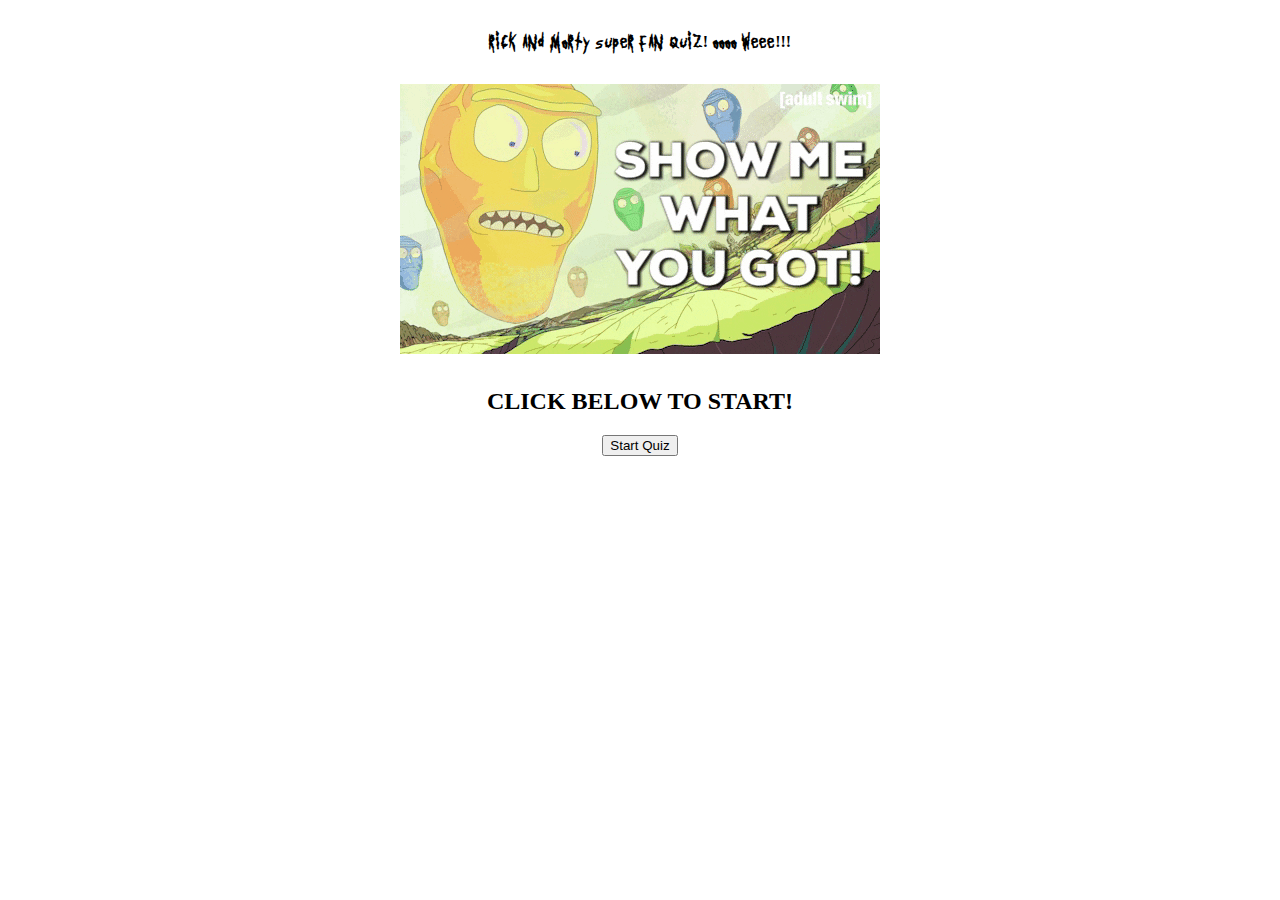
==== wireframe.html @ 6b5f44b2 "began building out functionality" ====
<!DOCTYPE html>
<html lang="en">
<head>
    <link href="app.css" rel="stylesheet" type="text/css">
    <meta charset="UTF-8">
    <meta name="viewport" content="width=device-width, initial-scale=1.0">
    <title>Document</title>
    <style>
        @font-face { font-family: get_schwifty; src: url('get_schwifty.ttf'); } 
        h1 {
           font-family: get_schwifty
        }
      </style>
</head>

<body> 

    <header>
        <h1>Rick and Morty Super Fan Quiz! OOOO WEEE!!!</h1>
        
    </header>
    


    <main>
        <!-- WELCOME PAGE -->
        
            <img src="images/showme.gif" alt="SHOW ME WHAT YOU GOT!">
            <h2>CLICK BELOW TO START!</h2>
            <div>
                <button class="button" id="start">Start Quiz</button> 
            </div>
        

           
        

        <!-- QUESTION PAGE -->
        <!-- <main>
            <div>
                <h2>Question #</h2>
                <p>Question Text</p>
                <form>
                    <input type="radio" name="a" id="ab">
                    <label for=></label>
                </form>
            </div>
            <div>
                <button class="button" id="submit">Submit</button>
            </div>
        </main> -->

        <!-- *Wrong* Answer Template -->
        <!-- <main>
            <h2>Wrong answer, broh!</h2>
            <img src="images/donthate.gif" alt="Don't hate the player, hate the game, son!">
            <div>
                <button class="button" id="nextQ">Continue</button>
            </div>
        </main> -->

        <!-- *Correct* Answer Template -->
        <!-- <main>
            <h2>Ahhh, yeaaahhhh. Get Schwifty!</h2>
            <img src="images/schwifty.gif" alt="I'm Mr. Bulldops!">
            <h3 id="totalScore"></h3>
            <div>
                <button class="button" id="nextQ">Continue</button>
            </div>
        </main> -->
            



        <!-- RESULTS PAGE TEMPLATE -->
        <!-- <main>
            <h2 id="totalScore">Total Score</h2>
            <img src="images/finaldance.gif">
            <div>
                <button class="button" id="retryQuiz">Retry</button>
            </div>
        </main> -->


       




    </main>



   
    <script src="https://code.jquery.com/jquery-3.4.1.slim.js" crossorigin="anonymous"></script>
    <script src="app.js"></script>
</body>
</html>
---- app.css ----
/* Your styles should be mobile-first and responsive */

/** 
  * If you are unclear on how to utilize a mobile-first, responsive technique to write your CSS, here is an example: 
  *
  * https://github.com/andreacardybailey/responsive_example/blob/master/styles/responsive-base.css 
  *
*/

@font-face { font-family: get_schwifty; src: url('get_schwifty.ttf'); } 

h1{
  font-family: get_schwifty;
}

body {
  width: 90%;
  display: flex;
  flex-direction: column;
  margin: 0 auto 0 auto;
  text-align: center;
  padding: 10px;
}

img, div, header {
  max-width: 100%;
  font-size: 50%;
  margin: 10px 10px 10px 10px;
  align-items: center;
  justify-content: center;
}
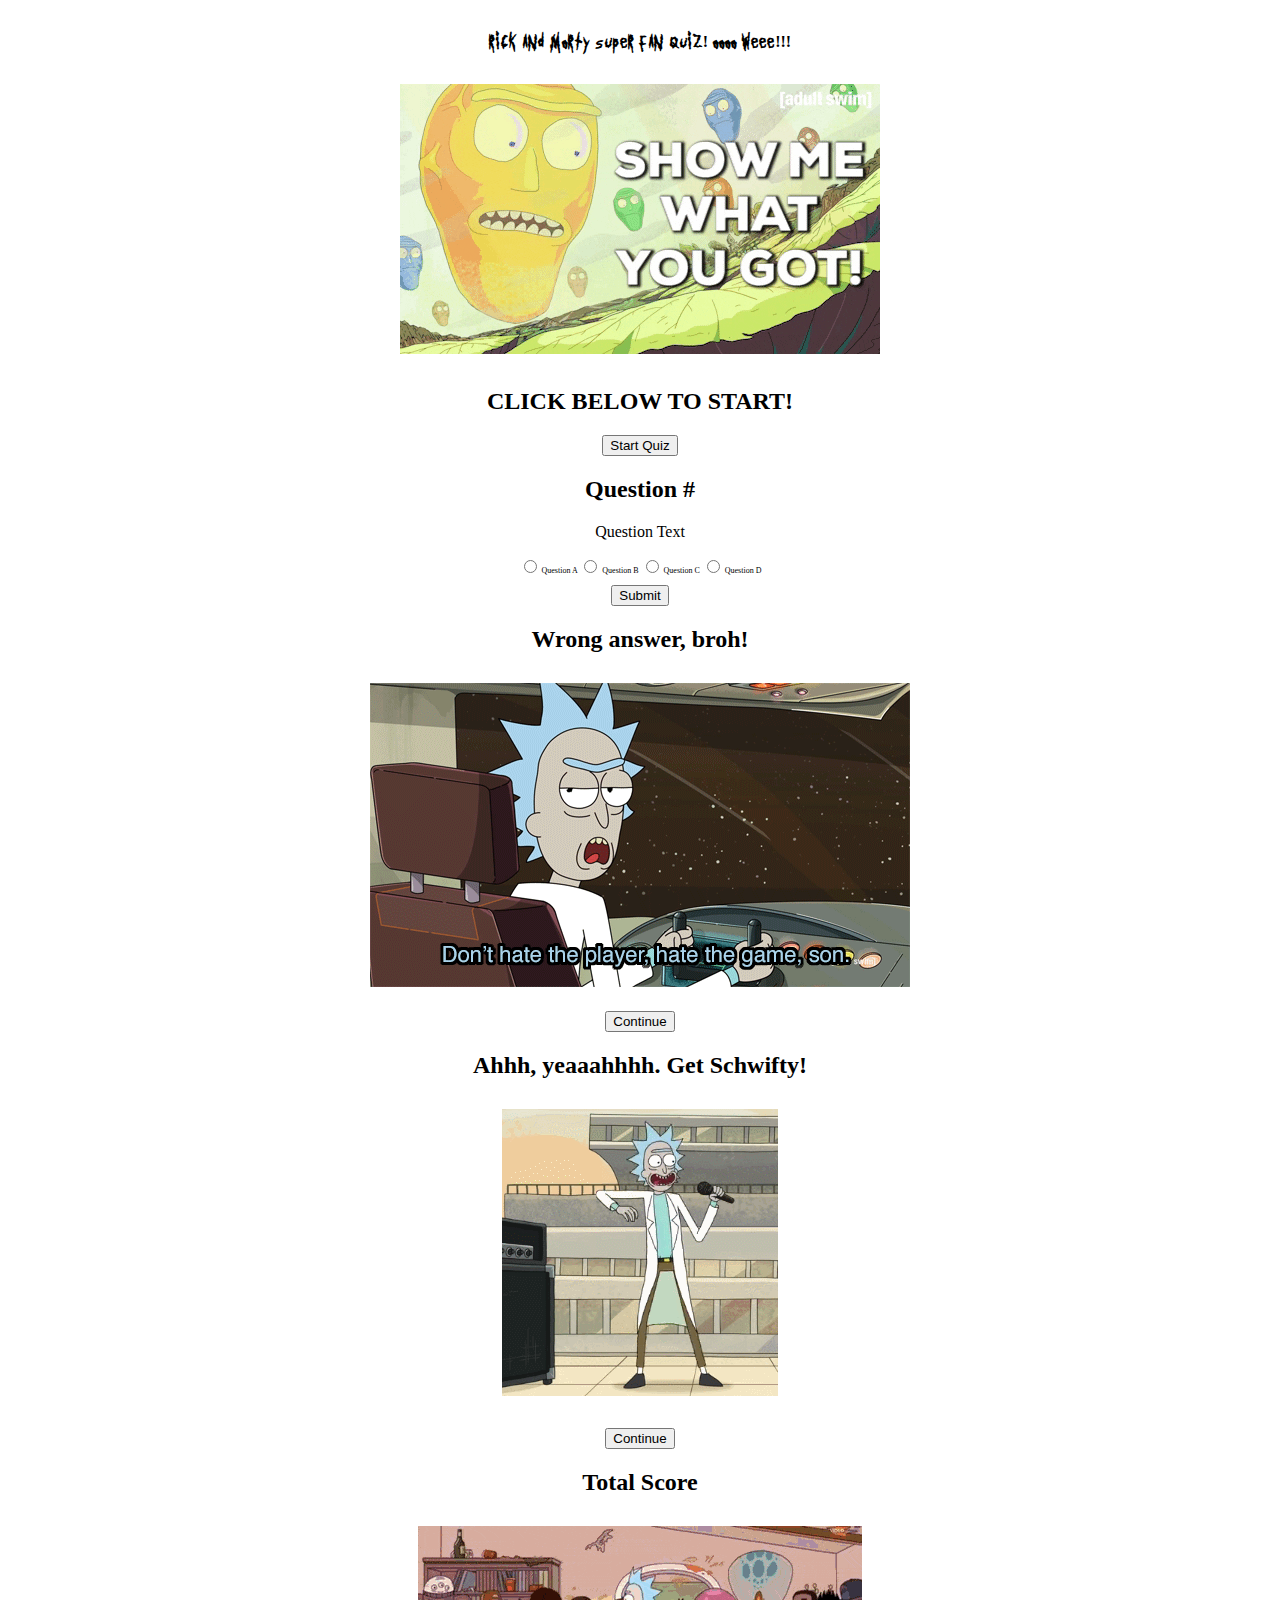
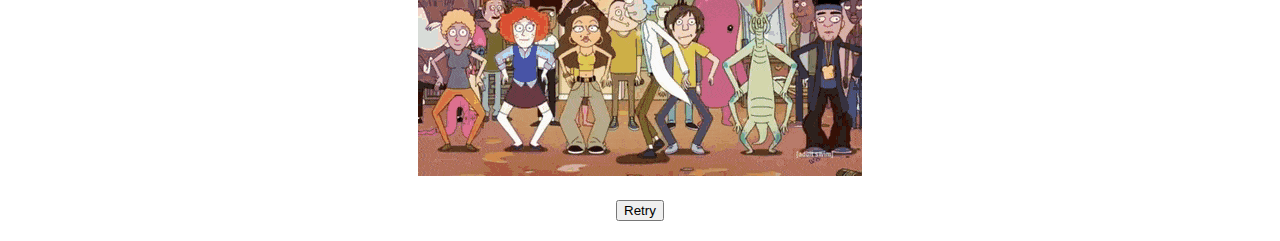
==== commit 194fb135: "updated wireframe" ====
--- a/wireframe.html
+++ b/wireframe.html
@@ -36,50 +36,49 @@
         
 
         <!-- QUESTION PAGE -->
-        <!-- <main>
+            
+            <h2>Question #</h2>
+            <p>Question Text</p>
             <div>
-                <h2>Question #</h2>
-                <p>Question Text</p>
                 <form>
                     <input type="radio" name="a" id="ab">
-                    <label for=></label>
+                    <label for=>Question A</label>
+                    <input type="radio" name="a" id="ab">
+                    <label for=>Question B</label>
+                    <input type="radio" name="a" id="ab">
+                    <label for=>Question C</label>
+                    <input type="radio" name="a" id="ab">
+                    <label for=>Question D</label>
                 </form>
             </div>
             <div>
                 <button class="button" id="submit">Submit</button>
             </div>
-        </main> -->
 
         <!-- *Wrong* Answer Template -->
-        <!-- <main>
             <h2>Wrong answer, broh!</h2>
             <img src="images/donthate.gif" alt="Don't hate the player, hate the game, son!">
             <div>
                 <button class="button" id="nextQ">Continue</button>
             </div>
-        </main> -->
 
         <!-- *Correct* Answer Template -->
-        <!-- <main>
             <h2>Ahhh, yeaaahhhh. Get Schwifty!</h2>
             <img src="images/schwifty.gif" alt="I'm Mr. Bulldops!">
             <h3 id="totalScore"></h3>
             <div>
                 <button class="button" id="nextQ">Continue</button>
             </div>
-        </main> -->
             
 
 
 
         <!-- RESULTS PAGE TEMPLATE -->
-        <!-- <main>
             <h2 id="totalScore">Total Score</h2>
             <img src="images/finaldance.gif">
             <div>
                 <button class="button" id="retryQuiz">Retry</button>
             </div>
-        </main> -->
 
 
        
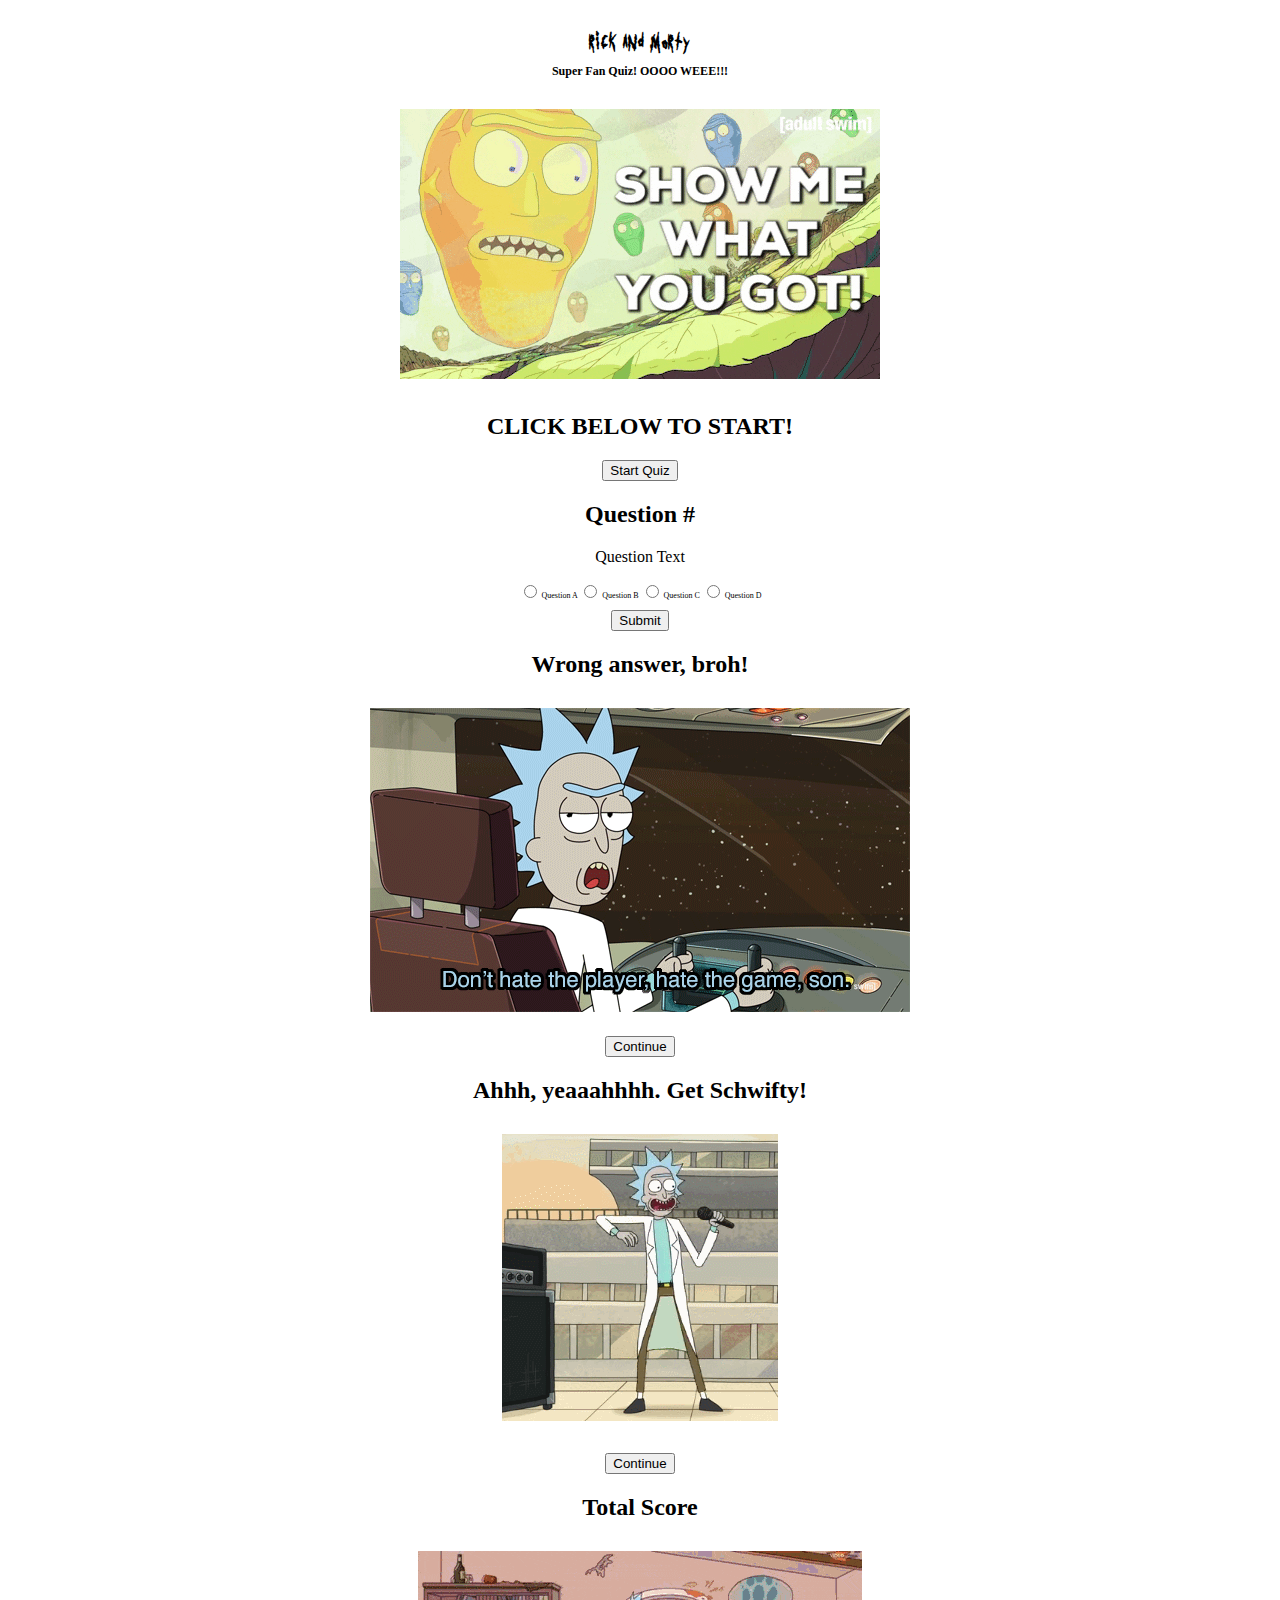
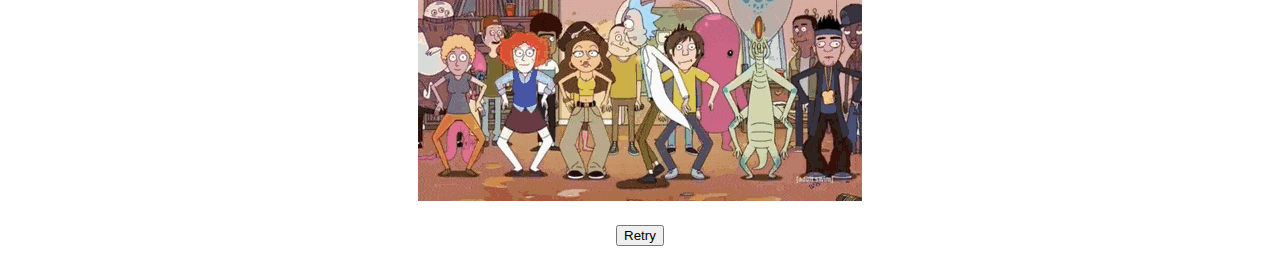
==== commit bf9857cd: "for real this time tho" ====
--- a/wireframe.html
+++ b/wireframe.html
@@ -16,7 +16,8 @@
 <body> 
 
     <header>
-        <h1>Rick and Morty Super Fan Quiz! OOOO WEEE!!!</h1>
+        <h1>Rick and Morty</h1>
+        <h2>Super Fan Quiz! OOOO WEEE!!!</h2>
         
     </header>
     
--- a/app.css
+++ b/app.css
@@ -9,9 +9,12 @@
 
 @font-face { font-family: get_schwifty; src: url('get_schwifty.ttf'); } 
 
-h1{
+
+header h1{
   font-family: get_schwifty;
 }
+
+
 
 body {
   width: 90%;
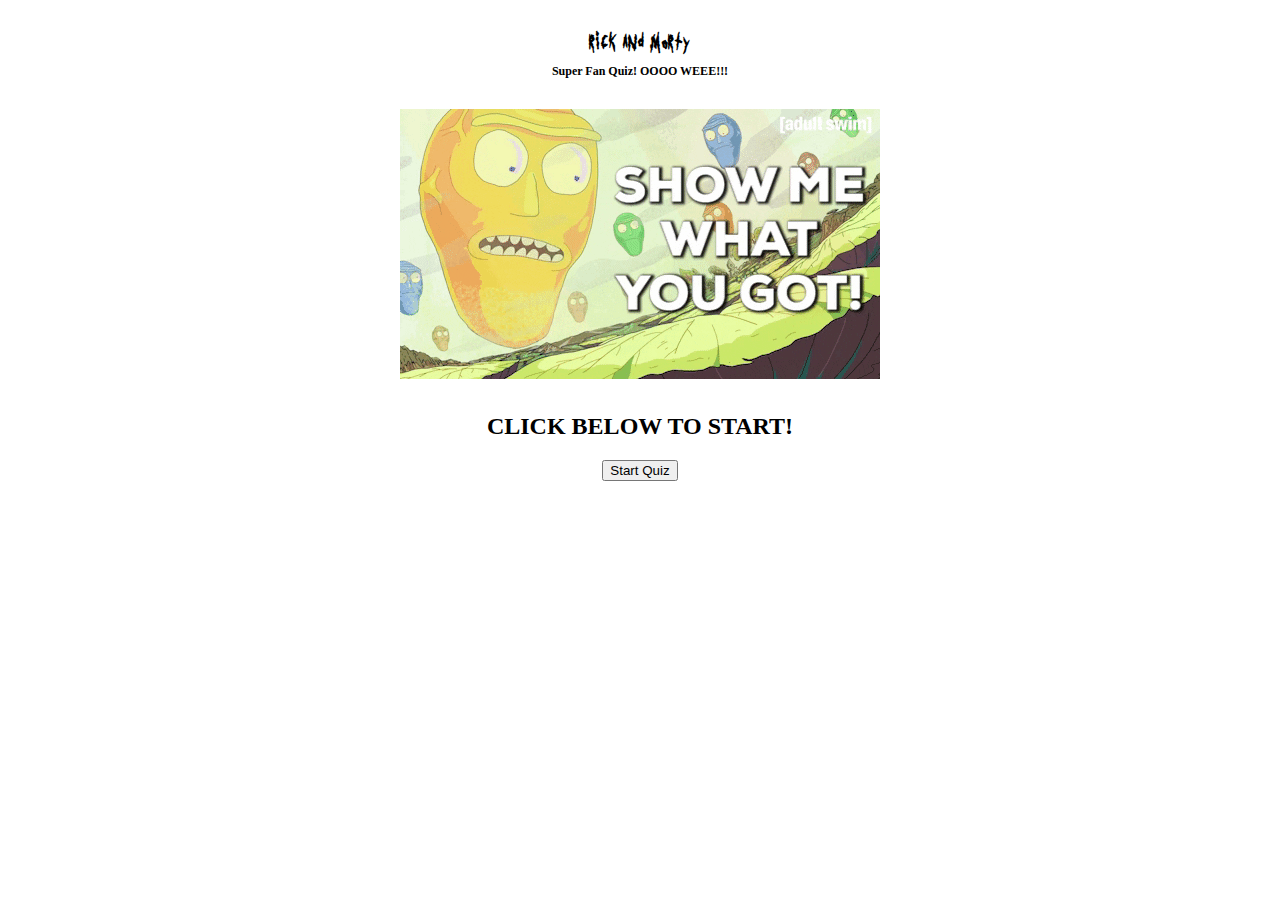
==== commit 59617c0f: "adding functionality - halfway done" ====
--- a/wireframe.html
+++ b/wireframe.html
@@ -53,12 +53,13 @@
                 </form>
             </div>
             <div>
-                <button class="button" id="submit">Submit</button>
+                <button class="button" id="submit" type="submit">Submit</button>
             </div>
 
         <!-- *Wrong* Answer Template -->
             <h2>Wrong answer, broh!</h2>
             <img src="images/donthate.gif" alt="Don't hate the player, hate the game, son!">
+            <h3 id="totalScore">Score so far</h3>
             <div>
                 <button class="button" id="nextQ">Continue</button>
             </div>
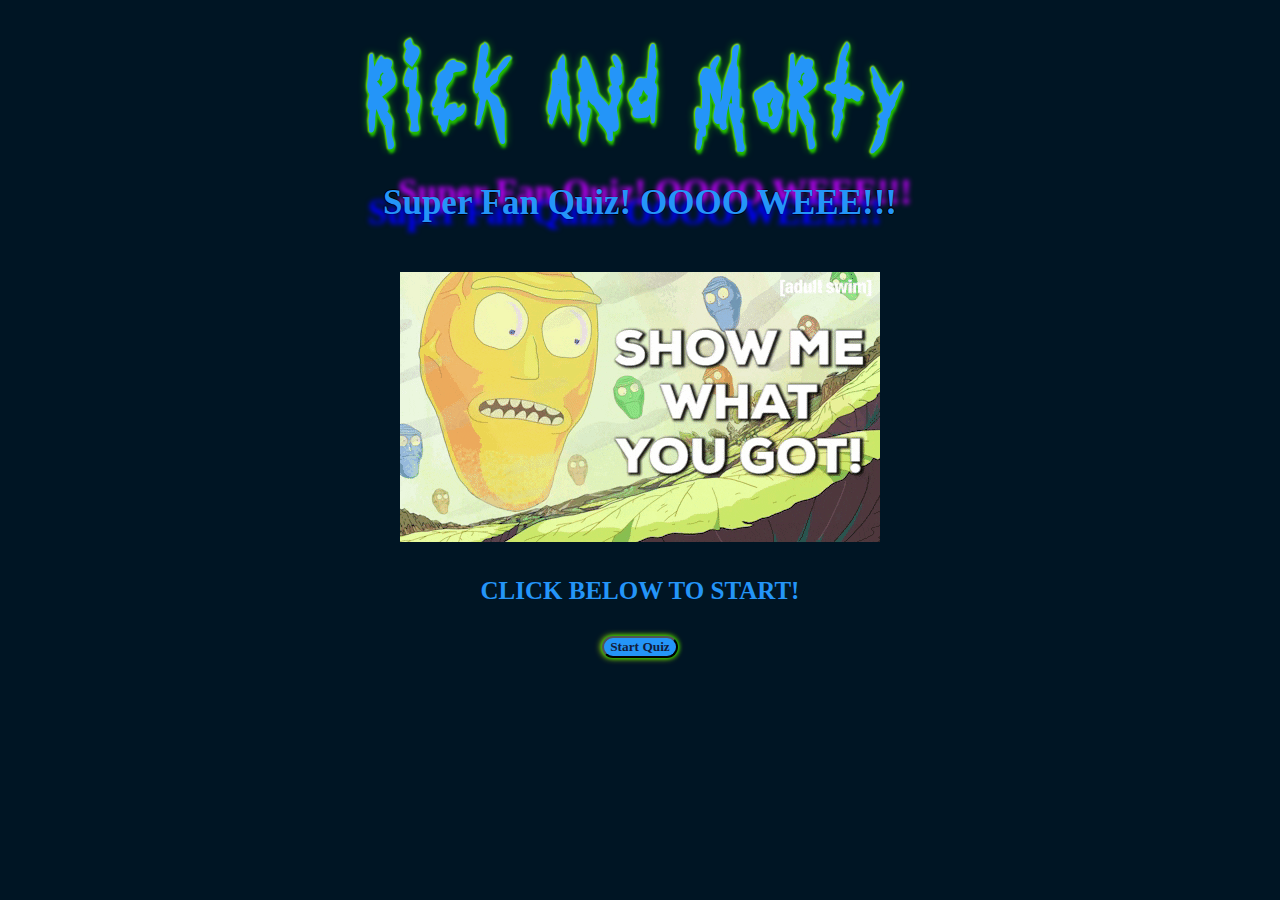
==== commit 3428ac40: "adding a touch of STYLE" ====
--- a/wireframe.html
+++ b/wireframe.html
@@ -2,9 +2,12 @@
 <html lang="en">
 <head>
     <link href="app.css" rel="stylesheet" type="text/css">
+    <link href="smallscreen.css" rel="stylesheet" type="text/css">
+    <link href="widescreen.css" rel="stylesheet" type="text/css">
     <meta charset="UTF-8">
     <meta name="viewport" content="width=device-width, initial-scale=1.0">
     <title>Document</title>
+    
     <style>
         @font-face { font-family: get_schwifty; src: url('get_schwifty.ttf'); } 
         h1 {
--- a/app.css
+++ b/app.css
@@ -12,10 +12,22 @@
 
 header h1{
   font-family: get_schwifty;
+  font-size: 25px;
+  color: rgb(36, 149, 248);
+  text-shadow: 1px 4px 3px rgb(31, 185, 0), 0px 0px 8px rgb(31, 185, 0), -1px 0 2px rgb(187, 255, 0), 0 1px 2px rgb(112, 255, 17), 1px 0 2px rgb(94, 255, 89), 0 -1px 2px rgb(203, 255, 82);
+  letter-spacing: 3px;
+  margin-top: 20px;
+  margin-bottom: 10px;
 }
 
-
-
+header h2 {
+  font-family: Creepster;
+  font-size: 19px;
+  color: rgb(36, 149, 248);
+  text-shadow: -15px 10px 5px blue, 15px -10px 5px rgb(195, 0, 255), -1px 0 black, 0 1px black, 1px 0 black, 0 -1px black;
+  animation: animate
+    3s linear infinite;
+}
 body {
   width: 90%;
   display: flex;
@@ -23,12 +35,79 @@
   margin: 0 auto 0 auto;
   text-align: center;
   padding: 10px;
+  color: white;
+  background-color: rgb(0, 21, 36);
+  
 }
 
+main h2{
+  font-family: Creepster;
+  font-size: 25px;
+  color: rgb(36, 149, 248);
+}
+
+main button{
+  background-color: rgb(36, 149, 248) ;
+  box-shadow: 1px 0px 4px rgb(31, 185, 0), 0px 0px 2px rgb(31, 185, 0), -1px 0 6px rgb(187, 255, 0);
+  border-radius: 15px;
+  margin: 10px auto 10px auto;
+  font-family: Orbitron;
+  color: rgb(18, 28, 61);
+  font-weight: bold;
+}
+
+main p {
+  font-family: Orbitron;
+  font-weight: bold;
+  font-size: 17px;
+  letter-spacing: 4px;
+}
+
+
+
 img, div, header {
-  max-width: 100%;
+  max-width: 80%;
   font-size: 50%;
-  margin: 10px 10px 10px 10px;
+  margin: 10px auto 10px auto;
   align-items: center;
   justify-content: center;
+}
+
+form {
+  display: flex;
+  flex-direction: column;
+  margin: 40px auto 40px auto;
+  font-size: 15px;
+  font-family: Orbitron;
+}
+
+main label {
+  margin: 10px 0 10px 0;
+  line-height: 25px;
+}
+
+
+
+@media all and (min-width: 462px){
+  header h1{
+    font-size: 40px;
+  }
+  
+  header h2 {
+    font-size: 30px;
+  }
+}
+@keyframes animate {
+  0%{
+    opacity: 0;
+  }
+  25%{
+    opacity: 0.5;
+  }
+  50%{
+    opacity: 0.7;
+  }
+  100%{
+    opacity: 0;
+  }
 }--- a/smallscreen.css
+++ b/smallscreen.css
@@ -0,0 +1,14 @@
+
+
+@media all and (min-width: 600px) {
+    header h1 {
+      font-size: 60px;
+    }
+    header h2 {
+      font-size: 35px;
+    }
+    img, div{
+        max-width: 100%;
+    }
+
+  };
--- a/widescreen.css
+++ b/widescreen.css
@@ -0,0 +1,6 @@
+
+@media all and (min-width: 1200px) {
+    header h1{
+      font-size: 80px;
+    }
+  };
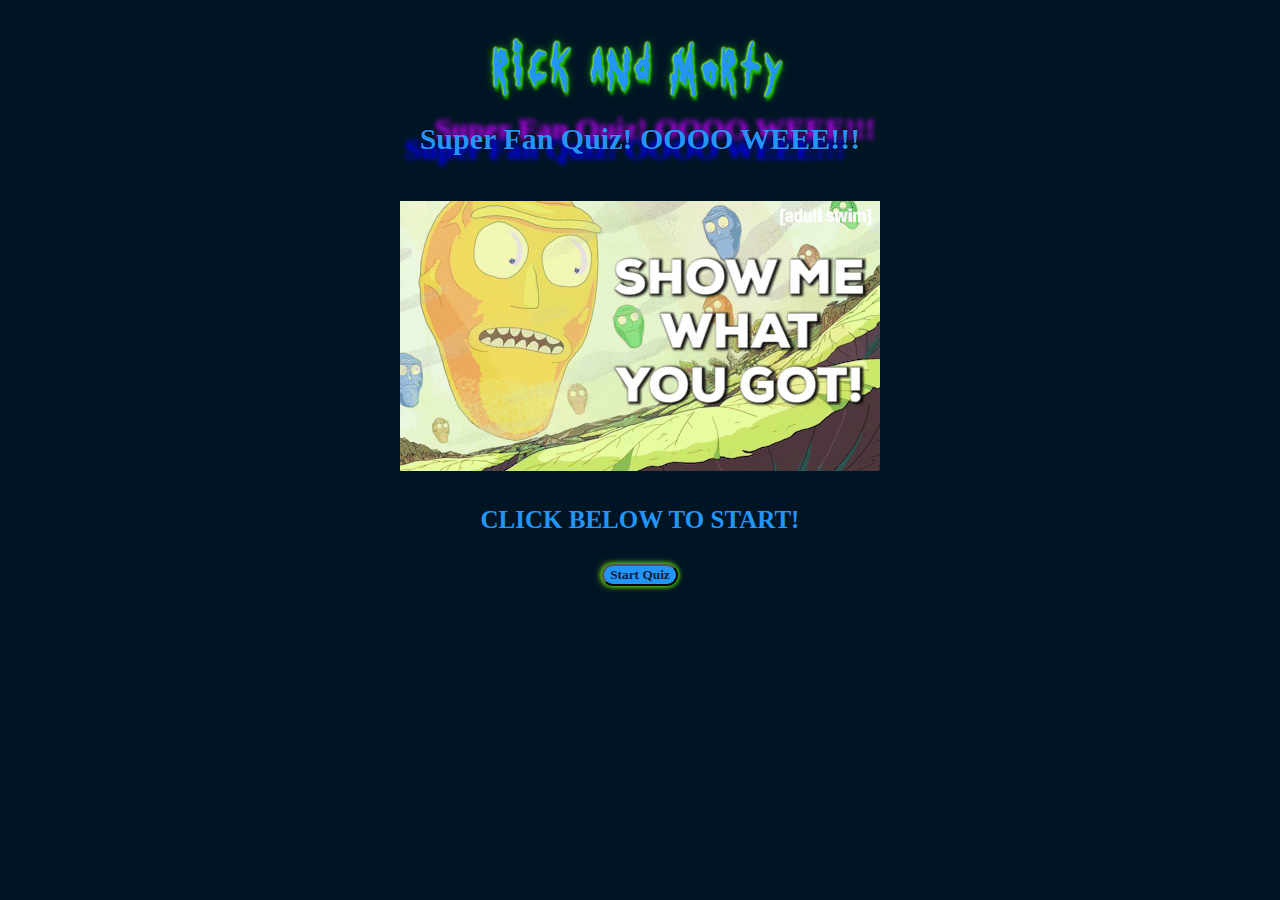
==== commit e42c3f4a: "attempting to debug the submit answer button on wuestion template" ====
--- a/wireframe.html
+++ b/wireframe.html
@@ -2,12 +2,9 @@
 <html lang="en">
 <head>
     <link href="app.css" rel="stylesheet" type="text/css">
-    <link href="smallscreen.css" rel="stylesheet" type="text/css">
-    <link href="widescreen.css" rel="stylesheet" type="text/css">
     <meta charset="UTF-8">
     <meta name="viewport" content="width=device-width, initial-scale=1.0">
     <title>Document</title>
-    
     <style>
         @font-face { font-family: get_schwifty; src: url('get_schwifty.ttf'); } 
         h1 {
@@ -56,7 +53,7 @@
                 </form>
             </div>
             <div>
-                <button class="button" id="submit" type="submit">Submit</button>
+                <button class="button" id="submit-btn" type="submit">Submit</button>
             </div>
 
         <!-- *Wrong* Answer Template -->
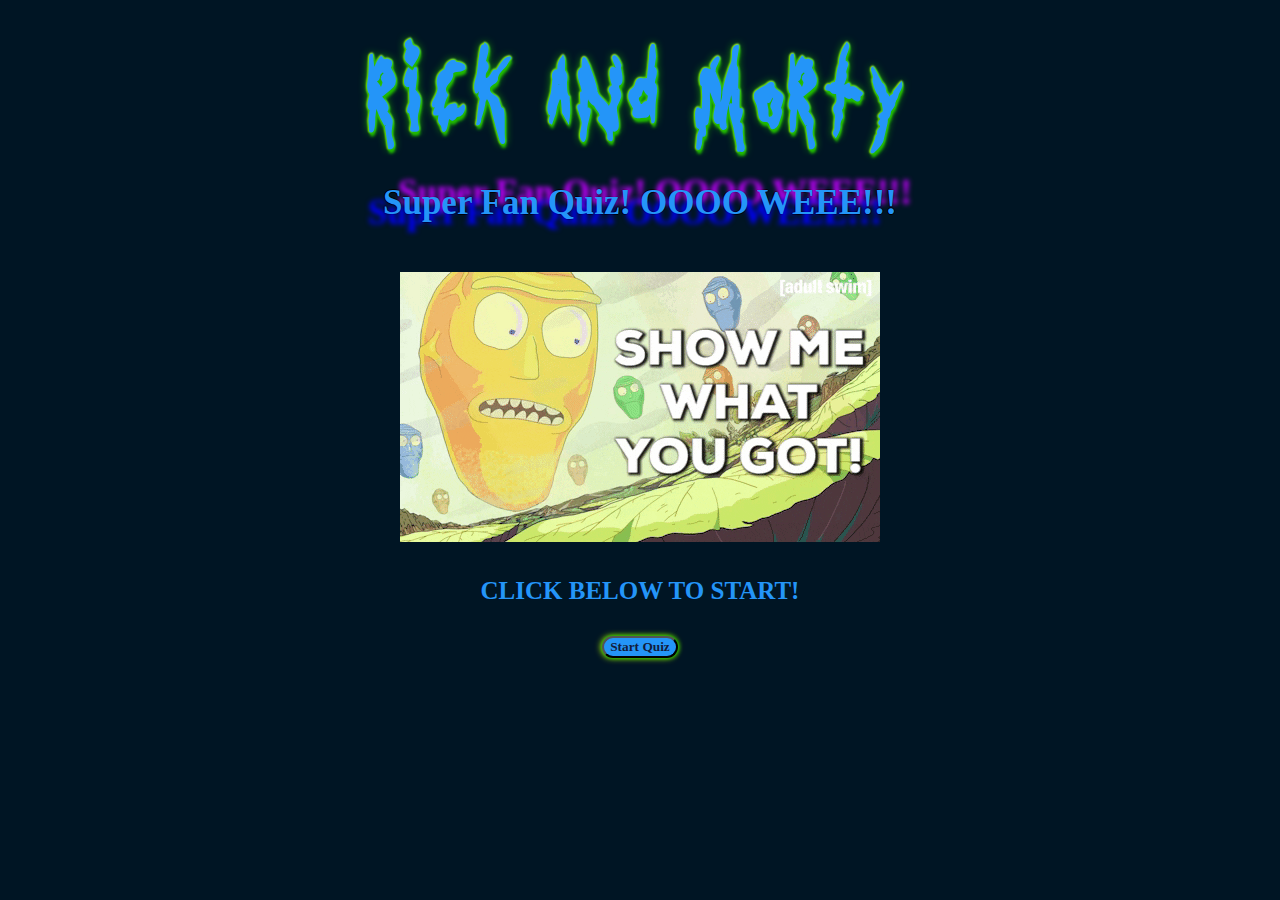
==== commit 97ad4019: "Merge branch 'master' of https://github.com/jvaughan007/ei-quiz-app-boilerplate into master" ====
--- a/wireframe.html
+++ b/wireframe.html
@@ -2,9 +2,12 @@
 <html lang="en">
 <head>
     <link href="app.css" rel="stylesheet" type="text/css">
+    <link href="smallscreen.css" rel="stylesheet" type="text/css">
+    <link href="widescreen.css" rel="stylesheet" type="text/css">
     <meta charset="UTF-8">
     <meta name="viewport" content="width=device-width, initial-scale=1.0">
     <title>Document</title>
+    
     <style>
         @font-face { font-family: get_schwifty; src: url('get_schwifty.ttf'); } 
         h1 {
--- a/smallscreen.css
+++ b/smallscreen.css
@@ -0,0 +1,14 @@
+
+
+@media all and (min-width: 600px) {
+    header h1 {
+      font-size: 60px;
+    }
+    header h2 {
+      font-size: 35px;
+    }
+    img, div{
+        max-width: 100%;
+    }
+
+  };
--- a/widescreen.css
+++ b/widescreen.css
@@ -0,0 +1,6 @@
+
+@media all and (min-width: 1200px) {
+    header h1{
+      font-size: 80px;
+    }
+  };
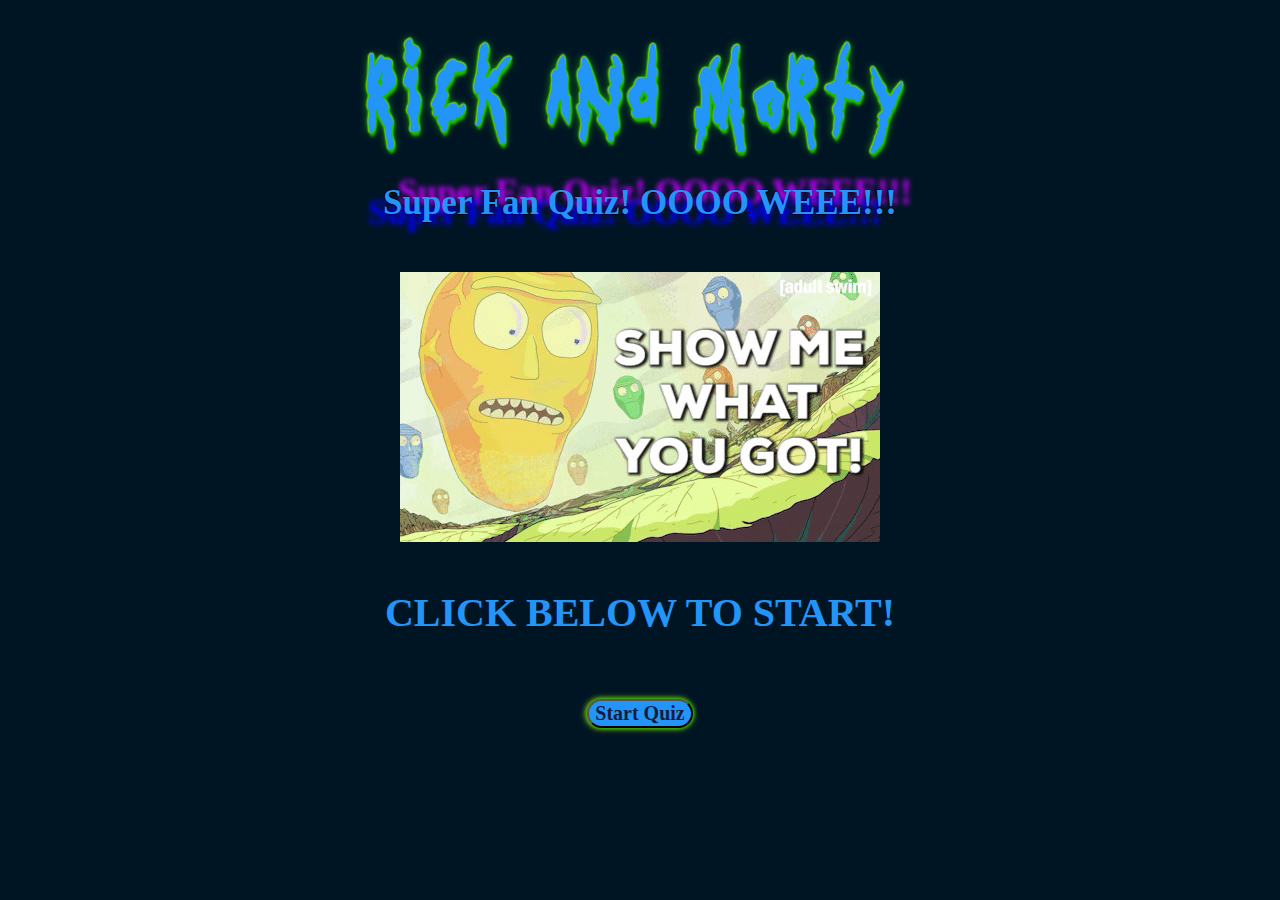
==== commit c653abfb: "as good as its getting tonight" ====
--- a/wireframe.html
+++ b/wireframe.html
@@ -60,12 +60,17 @@
             </div>
 
         <!-- *Wrong* Answer Template -->
-            <h2>Wrong answer, broh!</h2>
-            <img src="images/donthate.gif" alt="Don't hate the player, hate the game, son!">
-            <h3 id="totalScore">Score so far</h3>
-            <div>
-                <button class="button" id="nextQ">Continue</button>
-            </div>
+        <h2>Wrong answer, broh!</h2>
+        <img src="images/donthate.gif" alt="Don't hate the player, hate the game, son!">
+        <div class="score/questions">
+        <p>Ooh-la-la, your running score is (current score) out of (number of questions completed)!</p>
+        </div>
+        <div>
+        <p>You got *Uuurp* (number of unanswered questions) questions's left, don't be a Jerry.</p>
+        </div>
+        <div>
+            <button class="button" id="nextQ">Continue</button>
+        </div>
 
         <!-- *Correct* Answer Template -->
             <h2>Ahhh, yeaaahhhh. Get Schwifty!</h2>
--- a/app.css
+++ b/app.css
@@ -7,8 +7,16 @@
   *
 */
 
-@font-face { font-family: get_schwifty; src: url('get_schwifty.ttf'); } 
-
+@font-face { font-family: get_schwifty; src: url('get_schwifty.ttf'); }
+ 
+.align-left{
+  align-items: flex-start;
+  display: flex;
+  flex-direction: column;
+  margin: 40px 25% 40px 25%;
+  font-size: 15px;
+  font-family: Orbitron;
+}
 
 header h1{
   font-family: get_schwifty;
@@ -74,6 +82,7 @@
 }
 
 form {
+  align-items: center;
   display: flex;
   flex-direction: column;
   margin: 40px auto 40px auto;
@@ -81,10 +90,17 @@
   font-family: Orbitron;
 }
 
-main label {
-  margin: 10px 0 10px 0;
+label, input {
+  display: flex;
+  margin: 10px 0 10px -60px;
   line-height: 25px;
+
+  
 }
+input[type="radio"]{
+  margin-right: 20px;
+}
+
 
 
 
--- a/widescreen.css
+++ b/widescreen.css
@@ -3,4 +3,13 @@
     header h1{
       font-size: 80px;
     }
+    main button{
+      font-size: 20px;
+      margin: 30px;
+    }
+    main h2{
+      font-size: 40px;
+    }
+    
   };
+
